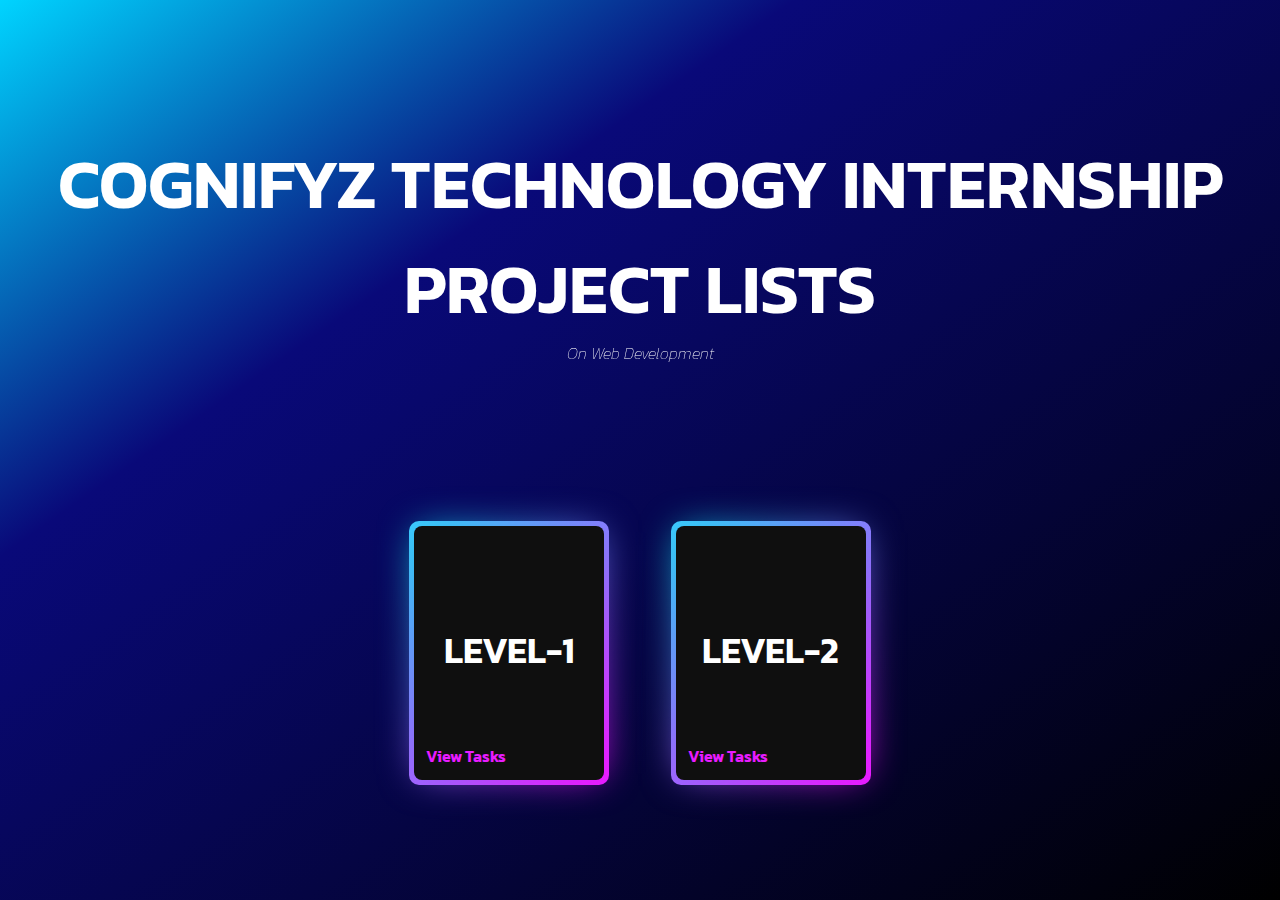
==== index.html @ edd494fc "added index file for the main page" ====
<!DOCTYPE html>
<html lang="en">

<head>
    <meta charset="UTF-8">
    <meta name="viewport" content="width=device-width, initial-scale=1.0">
    <title>Cognifyz Projects List</title>
    <link rel="stylesheet" href="style.css">
</head>

<body>

    <div class="container">
        <div class="about-container">
            <h1>Cognifyz Technology Internship Project Lists</h1>
            <p>On Web Development</p>
        </div>
        <div class="card-container">
            <a href="./LEVEL-1/index.html" class="task">
                <div class="card">
                    <div class="task-description">
                        <h2 class="heading">LEVEL-1</h2>
                    </div>
                    <p>
                        View Tasks
                    </p>
                </div>
            </a>

            <a href="./LEVEL-3/index.html" class="task">
                <div class="card">
                    <div class="task-description">
                        <h2 class="heading">LEVEL-2</h2>
                    </div>
                    <p>
                        View Tasks
                    </p>
                </div>
            </a>
        </div>
    </div>

</body>

</html>
---- style.css ----
@import url('https://fonts.googleapis.com/css2?family=Kanit:ital,wght@0,100;0,200;0,300;0,400;0,500;0,600;0,700;0,800;0,900;1,500;1,600;1,700;1,800;1,900&display=swap');


* {
  margin: 0;
  padding: 0;
  box-sizing: border-box;
  color: #fff;
  font-family: "Kanit", sans-serif;
}

body {
  display: flex;
  align-items: center;
  justify-content: center;
  background: rgb(0, 0, 0);
  background: linear-gradient(325deg, rgba(0, 0, 0, 1) 0%, rgba(9, 9, 121, 1) 69%, rgba(0, 212, 255, 1) 100%);
  height: 100vh;
}

.container {
  padding: 45px;
  height: 100%;
  width: 100%;
  display: flex;
  flex-direction: column;
  justify-content: center;
  align-items: center;
  backdrop-filter: 300px;
}

.about-container {
  width: 100%;
  height: 50%;
  display: flex;
  flex-direction: column;
  align-items: center;
  justify-content: center;
}

h1 {
  font-size: 70px;
  font-weight: 600;
  text-transform: uppercase;
  text-align: center;
}

.about-container p {
  font-style: italic;
  font-weight: 100;
}

.card-container {
  width: 100%;
  height: 50%;
  display: flex;
  align-items: center;
  justify-content: center;
  gap: 6%;
  padding: 0;
}



/* STYLING THE CARD */
.task {
  text-decoration: none;
}

.card {
  position: relative;
  width: 190px;
  height: 254px;
  background-color: #0f0f0f;
  display: flex;
  flex-direction: column;
  justify-content: end;
  padding: 12px;
  gap: 12px;
  border-radius: 8px;
  display: flex;
  flex-direction: column;
  cursor: pointer;
}


.card::before {
  content: '';
  position: absolute;
  inset: 0;
  left: -5px;
  margin: auto;
  width: 200px;
  height: 264px;
  border-radius: 10px;
  background: linear-gradient(-45deg, #e81cff 0%, #40c9ff 100%);
  z-index: -10;
  pointer-events: none;
  transition: all 0.6s cubic-bezier(0.175, 0.885, 0.32, 1.275);
}

.card::after {
  content: "";
  z-index: -1;
  position: absolute;
  inset: 0;
  background: linear-gradient(-45deg, #fc00ff 0%, #00dbde 100%);
  transform: translate3d(0, 0, 0) scale(0.95);
  filter: blur(20px);
}

.task-description {
  text-align: center;
  margin-bottom: 55px;
}

.heading{
  font-size: 36px;
  font-weight: 600;
}

.card p:last-child {
  color: #e81cff;
  font-weight: 600;
}

.card:hover::after {
  filter: blur(30px);
}

.card:hover::before {
  transform: rotate(-90deg) scaleX(1.34) scaleY(0.77);
}
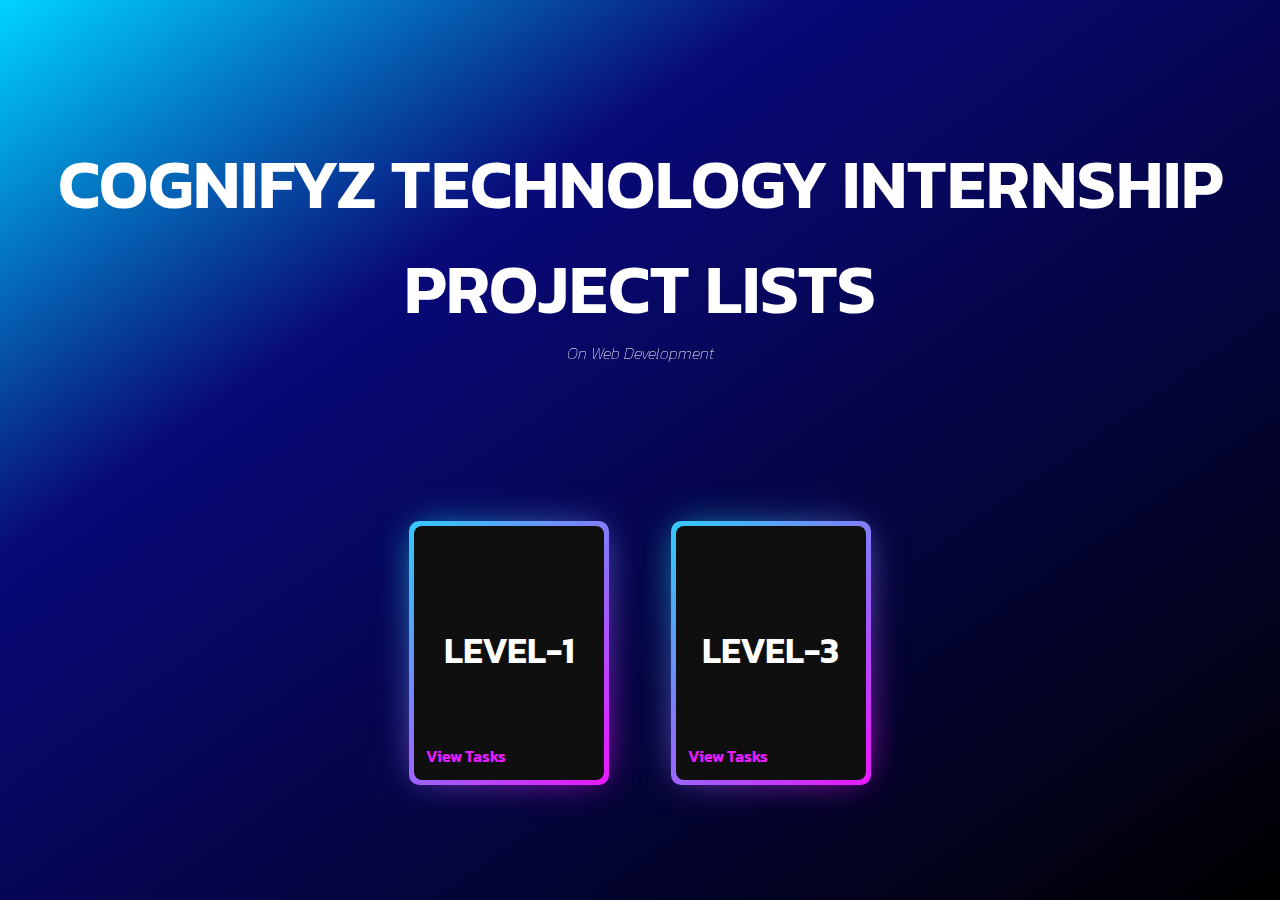
==== commit 9eeb923d: "Update index.html" ====
--- a/index.html
+++ b/index.html
@@ -30,7 +30,7 @@
             <a href="./LEVEL-3/index.html" class="task">
                 <div class="card">
                     <div class="task-description">
-                        <h2 class="heading">LEVEL-2</h2>
+                        <h2 class="heading">LEVEL-3</h2>
                     </div>
                     <p>
                         View Tasks
@@ -42,4 +42,4 @@
 
 </body>
 
-</html>+</html>
